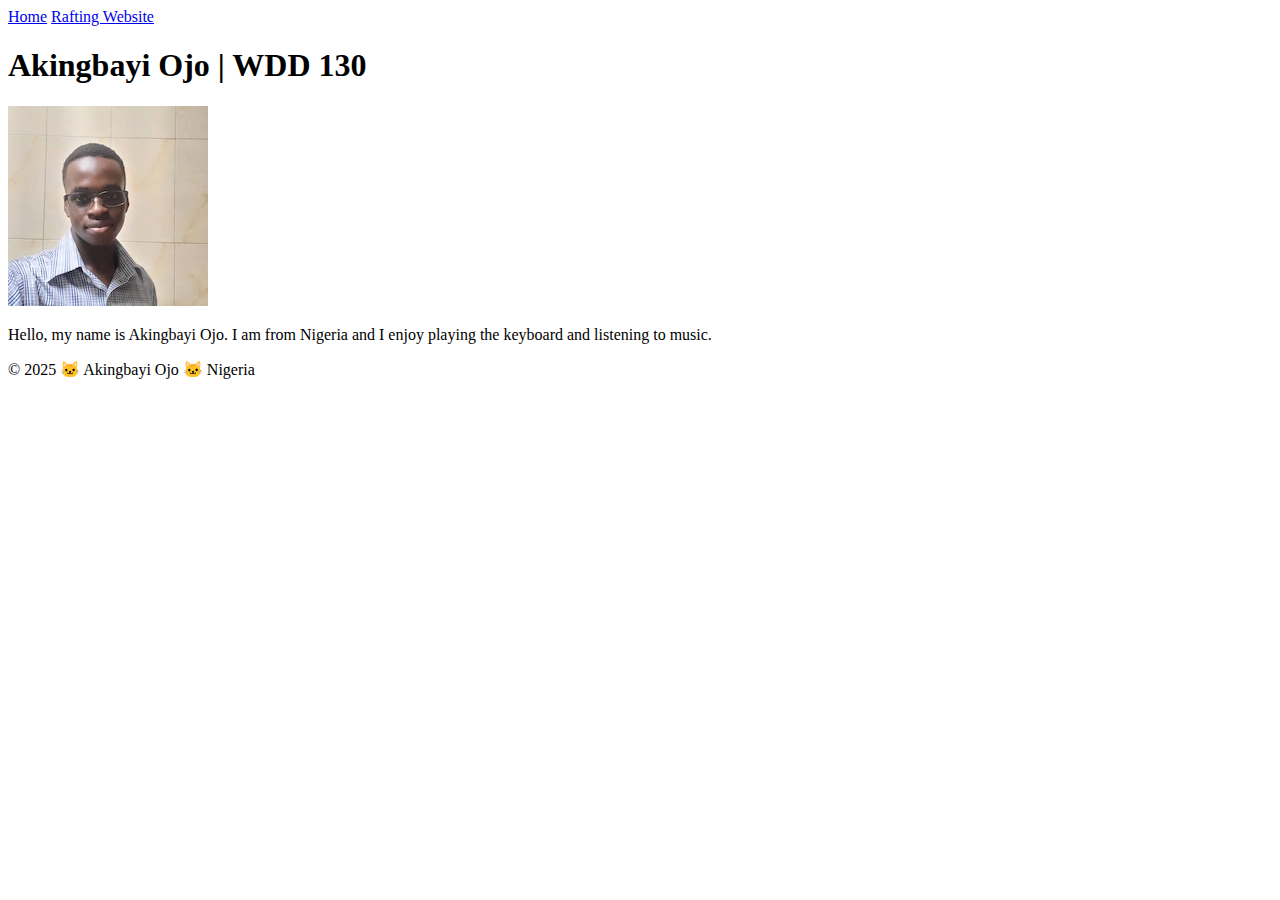
==== index.html @ adaeae2f "first commit" ====
<!DOCTYPE html>
<html lang="en">
  <head>
    <meta charset="UTF-8" />
    <meta name="viewport" content="width=device-width, initial-scale=1.0" />
    <title>Akingbayi Ojo | WDD 130</title>
  </head>
  <body>
    <header>
      <nav>
        <a href="#">Home</a>
        <a href="wwr/">Rafting Website</a>
      </nav>
    </header>

    <main>
      <h1>Akingbayi Ojo | WDD 130</h1>
      <img
        src="images/profile.webp"
        alt="Hello, my name is Akingbayi Ojo"
        width="200"
      />
      <p>
        Hello, my name is Akingbayi Ojo. I am from Nigeria and I enjoy playing
        the keyboard and listening to music.
      </p>
    </main>

    <footer>
      <p>&copy; 2025 🐱 Akingbayi Ojo 🐱 Nigeria</p>
    </footer>
  </body>
</html>
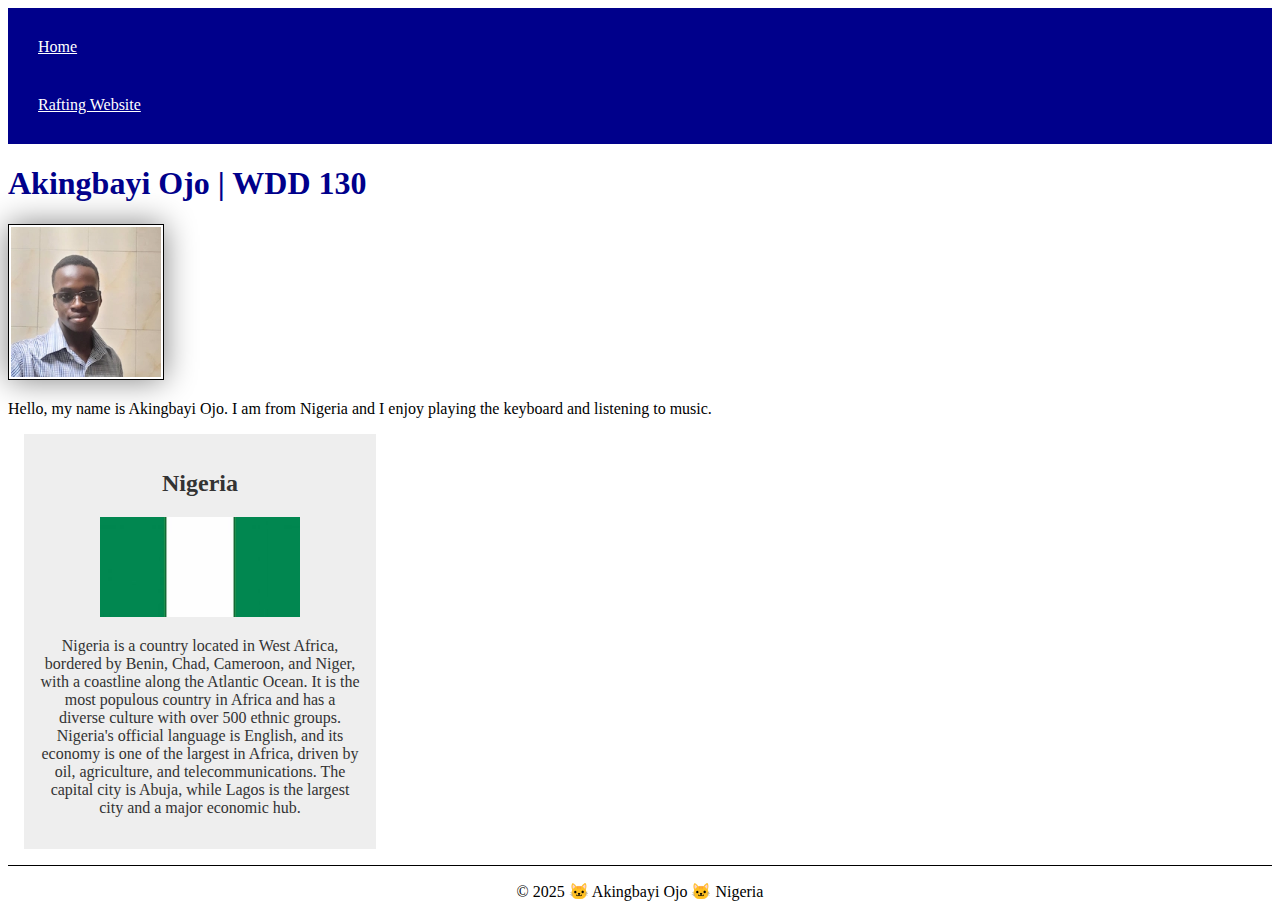
==== commit 13215408: "week 2" ====
--- a/index.html
+++ b/index.html
@@ -4,6 +4,9 @@
     <meta charset="UTF-8" />
     <meta name="viewport" content="width=device-width, initial-scale=1.0" />
     <title>Akingbayi Ojo | WDD 130</title>
+    <link rel="stylesheet" href="styles/styles.css" />
+    <meta name="description" content="WDD130 Home Page" />
+    <meta name="author" content="Akingbayi Ojo" />
   </head>
   <body>
     <header>
@@ -26,6 +29,20 @@
       </p>
     </main>
 
+    <aside>
+      <h2>Nigeria</h2>
+      <img src="images/country.webp" alt="Nigeria" />
+      <p>
+        Nigeria is a country located in West Africa, bordered by Benin, Chad,
+        Cameroon, and Niger, with a coastline along the Atlantic Ocean. It is
+        the most populous country in Africa and has a diverse culture with over
+        500 ethnic groups. Nigeria's official language is English, and its
+        economy is one of the largest in Africa, driven by oil, agriculture, and
+        telecommunications. The capital city is Abuja, while Lagos is the
+        largest city and a major economic hub.
+      </p>
+    </aside>
+
     <footer>
       <p>&copy; 2025 🐱 Akingbayi Ojo 🐱 Nigeria</p>
     </footer>
--- a/styles/styles.css
+++ b/styles/styles.css
@@ -0,0 +1,43 @@
+nav {
+  background-color: darkblue;
+  padding: 10px;
+}
+nav a {
+  display: block;
+  color: white;
+  padding: 20px;
+}
+h1 {
+  color: darkblue;
+}
+main img {
+  width: 150px;
+  height: auto;
+  border: 1px solid black;
+  padding: 2px;
+  box-shadow: 0 0 30px gray;
+}
+p {
+  padding: 0;
+}
+main {
+  max-width: 840px;
+}
+aside {
+  width: 20rem;
+  margin: 1rem;
+  border: 1px solid rgba(0, 0, 0 / 0.2);
+  padding: 1rem;
+  background-color: #eee;
+  color: #333;
+  text-align: center;
+}
+aside img {
+  width: 200px;
+  height: auto;
+}
+footer {
+  margin-top: 15px;
+  border-top: 1px solid #000;
+  text-align: center;
+}
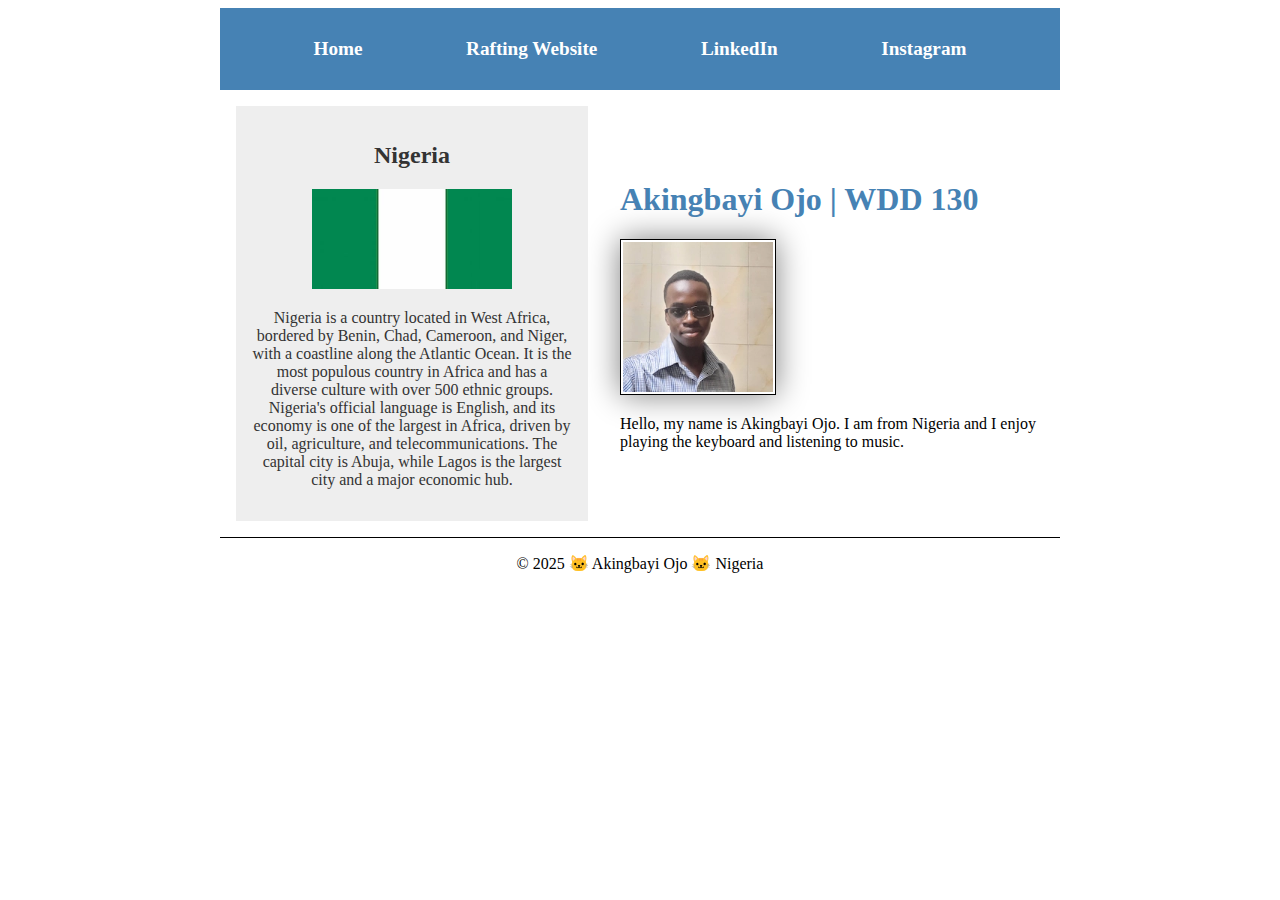
==== commit 71c22450: "home page enhancements" ====
--- a/index.html
+++ b/index.html
@@ -1,50 +1,46 @@
 <!DOCTYPE html>
 <html lang="en">
+
   <head>
-    <meta charset="UTF-8" />
-    <meta name="viewport" content="width=device-width, initial-scale=1.0" />
+    <meta charset="UTF-8">
+    <meta name="viewport" content="width=device-width, initial-scale=1.0">
     <title>Akingbayi Ojo | WDD 130</title>
-    <link rel="stylesheet" href="styles/styles.css" />
-    <meta name="description" content="WDD130 Home Page" />
-    <meta name="author" content="Akingbayi Ojo" />
+    <link rel="stylesheet" href="styles/styles.css">
+    <meta name="description" content="WDD130 Home Page">
+    <meta name="author" content="Akingbayi Ojo">
   </head>
+
   <body>
     <header>
       <nav>
         <a href="#">Home</a>
         <a href="wwr/">Rafting Website</a>
+        <a href="https://www.linkedin.com/in/akingbayi-ojo-440990335/">LinkedIn</a>
+        <a href="https://www.instagram.com/ak.in_kun/">Instagram</a>
       </nav>
     </header>
 
-    <main>
-      <h1>Akingbayi Ojo | WDD 130</h1>
-      <img
-        src="images/profile.webp"
-        alt="Hello, my name is Akingbayi Ojo"
-        width="200"
-      />
-      <p>
-        Hello, my name is Akingbayi Ojo. I am from Nigeria and I enjoy playing
-        the keyboard and listening to music.
-      </p>
-    </main>
+    <div class="grid">
+      <main>
+        <h1>Akingbayi Ojo | WDD 130</h1>
+        <img src="images/profile.webp" alt="Hello, my name is Akingbayi Ojo" width="200">
+        <p>
+          Hello, my name is Akingbayi Ojo. I am from Nigeria and I enjoy playing the keyboard and listening to music.
+        </p>
+      </main>
 
-    <aside>
-      <h2>Nigeria</h2>
-      <img src="images/country.webp" alt="Nigeria" />
-      <p>
-        Nigeria is a country located in West Africa, bordered by Benin, Chad,
-        Cameroon, and Niger, with a coastline along the Atlantic Ocean. It is
-        the most populous country in Africa and has a diverse culture with over
-        500 ethnic groups. Nigeria's official language is English, and its
-        economy is one of the largest in Africa, driven by oil, agriculture, and
-        telecommunications. The capital city is Abuja, while Lagos is the
-        largest city and a major economic hub.
-      </p>
-    </aside>
+      <aside>
+        <h2>Nigeria</h2>
+        <img src="images/country.webp" alt="Nigeria">
+        <p>
+          Nigeria is a country located in West Africa, bordered by Benin, Chad, Cameroon, and Niger, with a coastline along the Atlantic Ocean. It is the most populous country in Africa and has a diverse culture with over 500 ethnic groups. Nigeria's official language is English, and its economy is one of the largest in Africa, driven by oil, agriculture, and telecommunications. The capital city is Abuja, while Lagos is the largest city and a major economic hub.
+        </p>
+      </aside>
+    </div>
 
     <footer>
       <p>&copy; 2025 🐱 Akingbayi Ojo 🐱 Nigeria</p>
     </footer>
   </body>
+
 </html>
--- a/styles/styles.css
+++ b/styles/styles.css
@@ -1,27 +1,42 @@
+:root {
+  --text-align: center;
+  --border: 1px solid black;
+}
 nav {
-  background-color: darkblue;
+  background-color: steelblue;
   padding: 10px;
+  display: flex;
+  justify-content: space-evenly;
+  align-items: center;
 }
 nav a {
   display: block;
   color: white;
   padding: 20px;
+  text-decoration: none;
+  font-weight: 700;
+  font-size: 1.2rem;
 }
 h1 {
-  color: darkblue;
+  color: steelblue;
 }
 main img {
   width: 150px;
   height: auto;
-  border: 1px solid black;
+  border: var(--border);
   padding: 2px;
   box-shadow: 0 0 30px gray;
 }
 p {
   padding: 0;
 }
+.grid {
+  display: grid;
+  align-items: center;
+}
 main {
-  max-width: 840px;
+  grid-column: 2/3;
+  margin: 1rem;
 }
 aside {
   width: 20rem;
@@ -30,7 +45,10 @@
   padding: 1rem;
   background-color: #eee;
   color: #333;
-  text-align: center;
+  text-align: var(--text-align);
+  position: relative;
+  grid-row: 1/2;
+  grid-column: 1/2;
 }
 aside img {
   width: 200px;
@@ -38,6 +56,12 @@
 }
 footer {
   margin-top: 15px;
-  border-top: 1px solid #000;
-  text-align: center;
+  border-top: var(--border);
+  text-align: var(--text-align);
 }
+header,
+footer,
+.grid {
+  margin: 0 auto;
+  max-width: 840px;
+}
